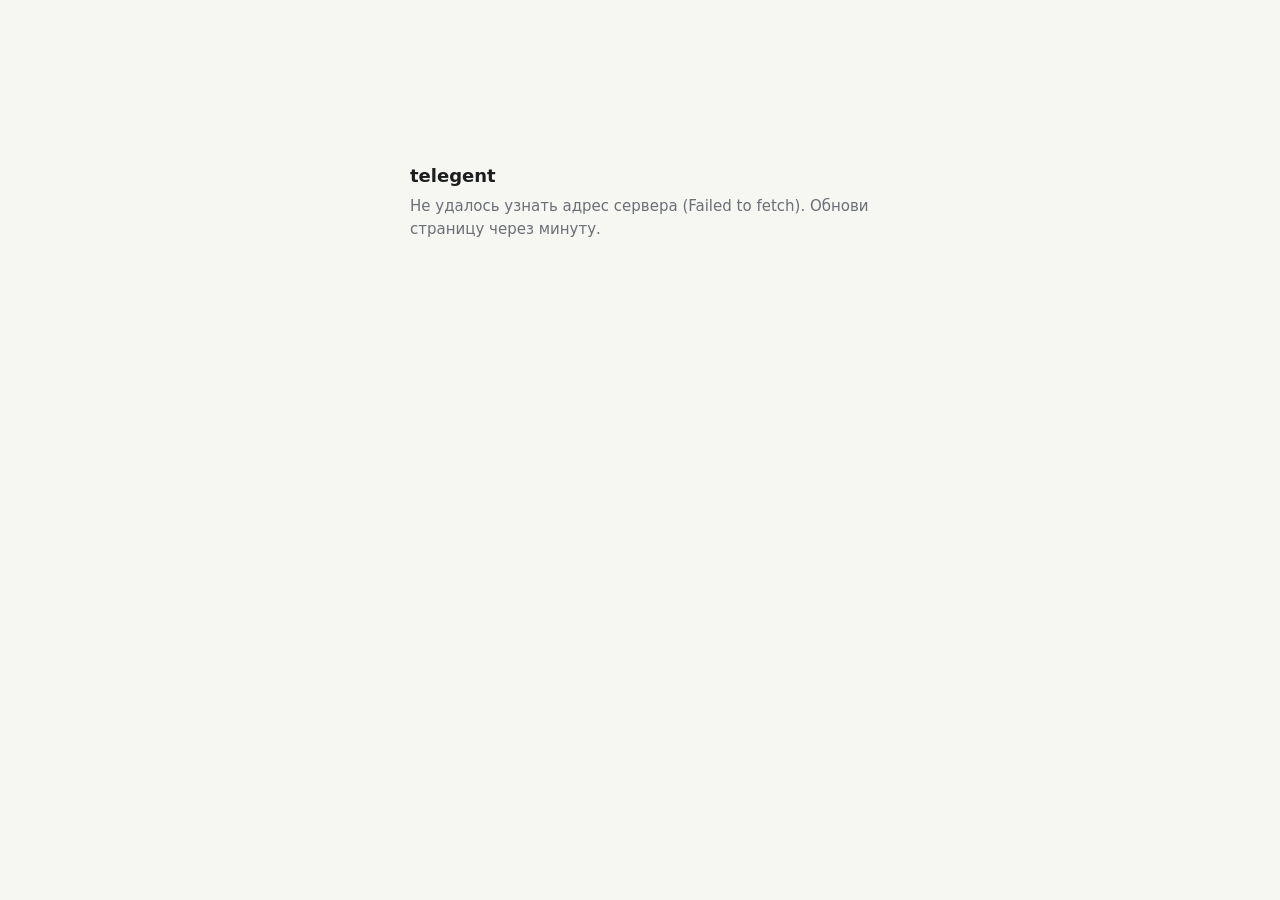
==== index.html @ c59e4a12 "gh-pages: permanent entry page and the server's current address Co-Authored-By: Claude Opus 5.5 <nor" ====
<!doctype html>
<html lang="ru">
<head>
<meta charset="utf-8">
<meta name="viewport" content="width=device-width, initial-scale=1">
<meta name="robots" content="noindex">
<title>telegent</title>
<style>
:root { --bg: #f6f6f3; --ink: #1c1d1f; --muted: #6b6f76; }
@media (prefers-color-scheme: dark) { :root { --bg: #141517; --ink: #e7e7e4; --muted: #9a9ea6; } }
body { margin: 0; background: var(--bg); color: var(--ink); font: 15px/1.5 system-ui, -apple-system, "Segoe UI", Roboto, sans-serif; }
main { max-width: 460px; margin: 18vh auto; padding: 0 16px; }
h1 { font-size: 18px; margin: 0 0 6px; }
p { color: var(--muted); margin: 0; }
</style>
</head>
<body>
<main>
  <h1>telegent</h1>
  <p id="s">Ищу текущий адрес сервера…</p>
</main>
<script>
// Permanent entry point. The phone publishes the tunnel's current address to url.txt whenever it changes;
// this page sends you there. A link with #token=... logs you in and is remembered in this browser.
(async () => {
  const s = document.getElementById("s");
  // #logout: forget the remembered login, then go to the server's login page
  const out = location.hash === "#logout";
  const m = location.hash.match(/token=(tg[ts]_[0-9a-f]+)/);
  const inv = location.hash.match(/invite=(tgi_[0-9a-f]+)/);   // invite links pass through to the server
  let tok = m ? m[1] : null;
  try {
    if (out) localStorage.removeItem("tg_launch_token");
    else if (m) localStorage.setItem("tg_launch_token", tok);
    else tok = localStorage.getItem("tg_launch_token");
  } catch (e) {}
  if (m || out || inv) history.replaceState(null, "", location.pathname);
  try {
    // raw.githubusercontent.com sees the phone's push at once (a Pages rebuild would lag)
    const r = await fetch("https://raw.githubusercontent.com/Takymu/telegent/gh-pages/url.txt?t=" + Date.now(), {cache: "no-store"});
    if (!r.ok) throw new Error("HTTP " + r.status);
    const url = (await r.text()).trim();
    if (!/^https:\/\/[a-z0-9.-]+$/i.test(url)) throw new Error("в url.txt не адрес");
    s.textContent = "Перехожу на " + url + " …";
    location.replace(url + "/" + (inv ? "#invite=" + inv[1] : tok ? "#token=" + tok : ""));
  } catch (e) {
    s.textContent = "Не удалось узнать адрес сервера (" + e.message + "). Обнови страницу через минуту.";
  }
})();
</script>
</body>
</html>
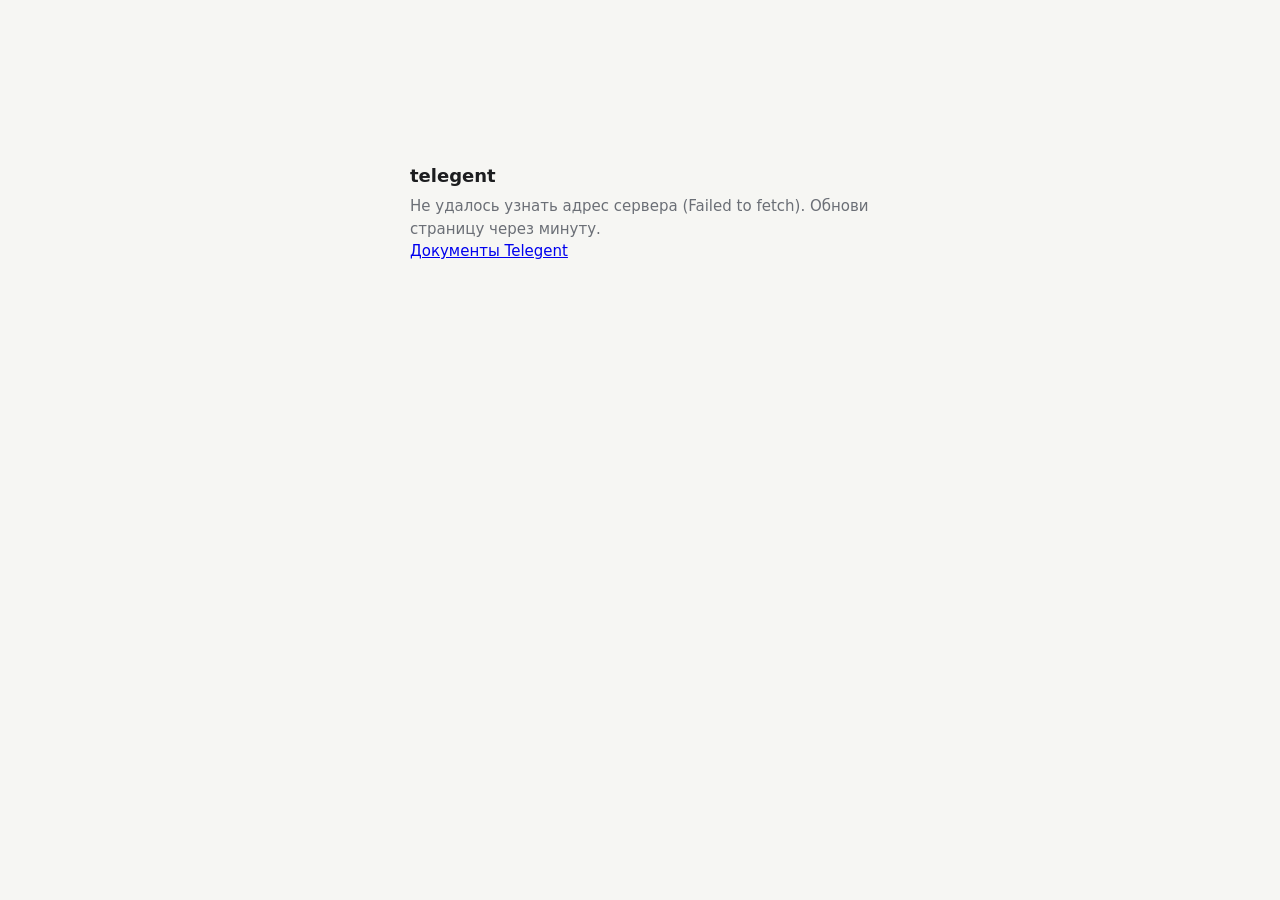
==== commit 03d1f7d9: "Publish launcher, documents and release manifest Co-Authored-By: Codex <noreply@openai.com>" ====
--- a/index.html
+++ b/index.html
@@ -5,6 +5,7 @@
 <meta name="viewport" content="width=device-width, initial-scale=1">
 <meta name="robots" content="noindex">
 <title>telegent</title>
+<link rel="icon" type="image/svg+xml" href="data:image/svg+xml,%3Csvg xmlns='http://www.w3.org/2000/svg' viewBox='0 0 32 32'%3E%3Crect width='32' height='32' rx='7' fill='%232f5bd3'/%3E%3Ccircle cx='16' cy='5.6' r='1.9' fill='%23fff'/%3E%3Crect x='15.1' y='6' width='1.8' height='4' fill='%23fff'/%3E%3Cpath d='M10 9.5h12a4 4 0 0 1 4 4v6a4 4 0 0 1-4 4h-6.8l-4.7 3.9v-3.9H10a4 4 0 0 1-4-4v-6a4 4 0 0 1 4-4z' fill='%23fff'/%3E%3Ccircle cx='12.4' cy='16.5' r='2.1' fill='%232f5bd3'/%3E%3Ccircle cx='19.6' cy='16.5' r='2.1' fill='%232f5bd3'/%3E%3C/svg%3E">
 <style>
 :root { --bg: #f6f6f3; --ink: #1c1d1f; --muted: #6b6f76; }
 @media (prefers-color-scheme: dark) { :root { --bg: #141517; --ink: #e7e7e4; --muted: #9a9ea6; } }
@@ -18,29 +19,46 @@
 <main>
   <h1>telegent</h1>
   <p id="s">Ищу текущий адрес сервера…</p>
+  <p><a href="legal/">Документы Telegent</a></p>
 </main>
 <script>
 // Permanent entry point. The phone publishes the tunnel's current address to url.txt whenever it changes;
 // this page sends you there. A link with #token=... logs you in and is remembered in this browser.
 (async () => {
   const s = document.getElementById("s");
+  const project = location.pathname.split("/")[1];
+  const repo = "Takymu/" + encodeURIComponent(project);
+  // Project sites share localStorage. Only the permanent launcher uses the original login key.
+  const tokenKey = project === "telegent" ? "tg_launch_token" : "tg_launch_token_" + project;
   // #logout: forget the remembered login, then go to the server's login page
   const out = location.hash === "#logout";
   const m = location.hash.match(/token=(tg[ts]_[0-9a-f]+)/);
   const inv = location.hash.match(/invite=(tgi_[0-9a-f]+)/);   // invite links pass through to the server
   let tok = m ? m[1] : null;
   try {
-    if (out) localStorage.removeItem("tg_launch_token");
-    else if (m) localStorage.setItem("tg_launch_token", tok);
-    else tok = localStorage.getItem("tg_launch_token");
+    if (out) localStorage.removeItem(tokenKey);
+    else if (m) localStorage.setItem(tokenKey, tok);
+    else tok = localStorage.getItem(tokenKey);
   } catch (e) {}
   if (m || out || inv) history.replaceState(null, "", location.pathname);
   try {
-    // raw.githubusercontent.com sees the phone's push at once (a Pages rebuild would lag)
-    const r = await fetch("https://raw.githubusercontent.com/Takymu/telegent/gh-pages/url.txt?t=" + Date.now(), {cache: "no-store"});
-    if (!r.ok) throw new Error("HTTP " + r.status);
-    const url = (await r.text()).trim();
-    if (!/^https:\/\/[a-z0-9.-]+$/i.test(url)) throw new Error("в url.txt не адрес");
+    // the GitHub API sees the phone's push within a minute; raw.githubusercontent.com may lag up to
+    // 5 minutes but has no hourly limit, so it is the fallback
+    const sources = [
+      ["https://api.github.com/repos/" + repo + "/contents/url.txt?ref=gh-pages", {headers: {"Accept": "application/vnd.github.raw"}}],
+      ["https://raw.githubusercontent.com/" + repo + "/gh-pages/url.txt?t=" + Date.now(), {cache: "no-store"}],
+    ];
+    let url = null, why = "";
+    for (const [src, opts] of sources) {
+      try {
+        const r = await fetch(src, opts);
+        if (!r.ok) { why = "HTTP " + r.status; continue; }
+        const u = (await r.text()).trim();
+        if (/^https:\/\/[a-z0-9.-]+$/i.test(u)) { url = u; break; }
+        why = "в url.txt не адрес";
+      } catch (e) { why = e.message; }
+    }
+    if (!url) throw new Error(why);
     s.textContent = "Перехожу на " + url + " …";
     location.replace(url + "/" + (inv ? "#invite=" + inv[1] : tok ? "#token=" + tok : ""));
   } catch (e) {
